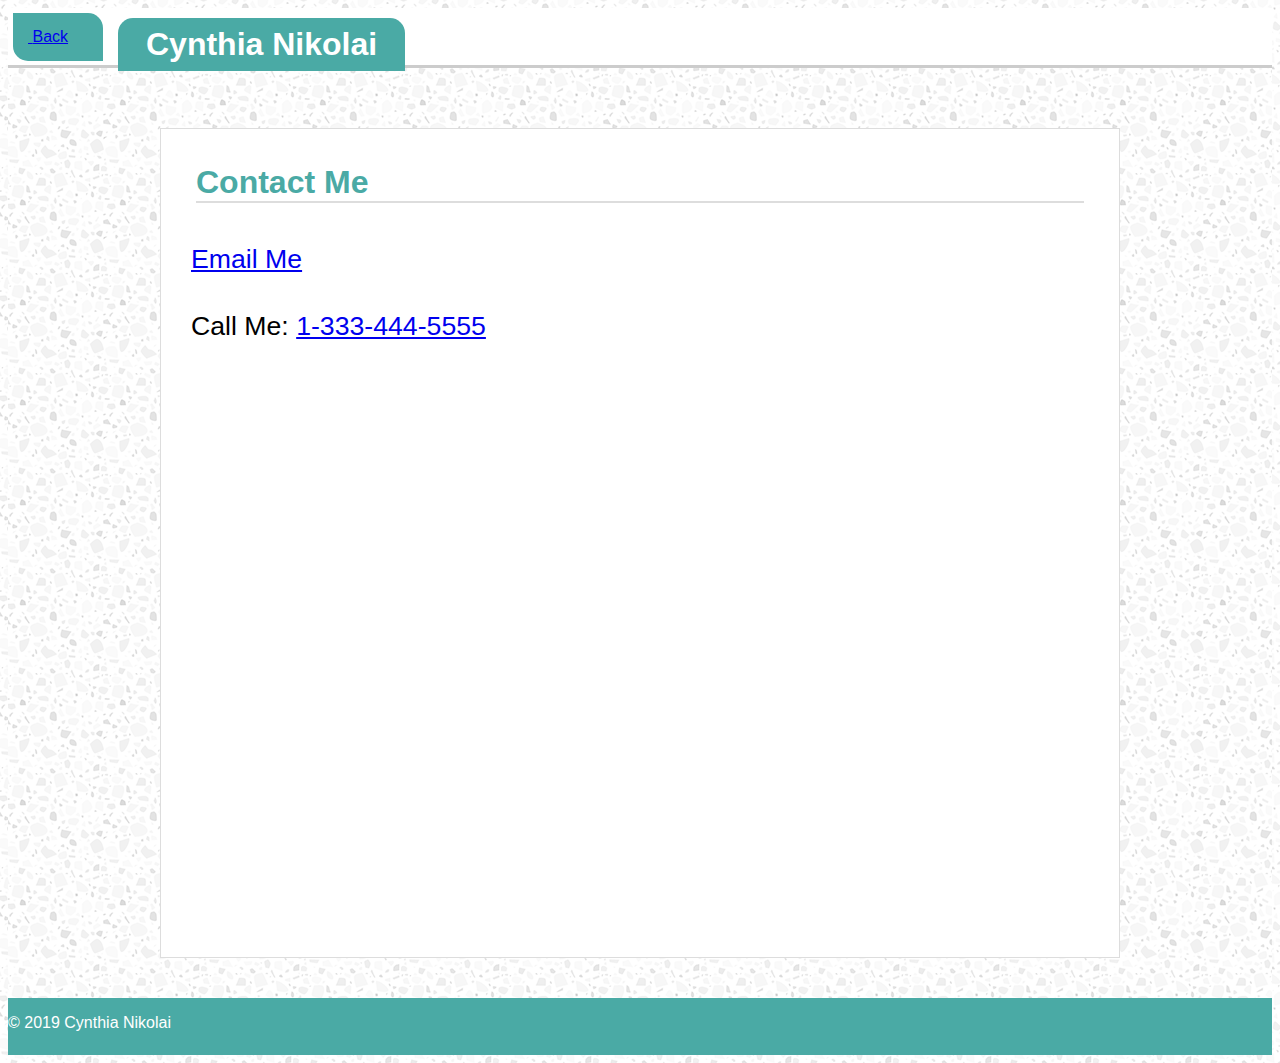
==== contactme.html @ e4299380 "initial commit" ====
<!DOCTYPE html>
<html lang="en">
<head>
    <meta charset="UTF-8">
    <meta name="viewport" content="width=device-width, initial-scale=1.0">
    <meta http-equiv="X-UA-Compatible" content="ie=edge">
    <title>Cynthia Nikolai</title>
    <link rel="stylesheet" href="assets/css/style.css">
    <link rel="stylesheet" href="https://use.fontawesome.com/releases/v5.8.1/css/all.css" integrity="sha384-50oBUHEmvpQ+1lW4y57PTFmhCaXp0ML5d60M1M7uH2+nqUivzIebhndOJK28anvf" crossorigin="anonymous">
</head>
<body>
    <nav>
            <div class="backbutton"><a href="switchboard.html"><i class="fas fa-arrow-left">&nbsp;</i>Back</a></div>
            <!-- <section> -->
                <div id="leftsideofmenu" class="name"><h1>Cynthia Nikolai</h1></div>
            <!-- </section> -->
        </nav>
        <div id="main-container" class="container">
        <section class="main-section">
        <h1 id="aboutme">Contact Me</h1>
        <br>
        <br>
            <div class="resume">
                <a href="mailto:cnikolai@earthlink.net">Email Me</a>
            </div>
            <br>
            <br>
            <div class="resume">
                <span style="font-size: 20pt;">Call Me: </span><a href="tel:1-333-444-5555">1-333-444-5555</a>
            </div>
    </section>
    </div>
    <footer>
        <p>&copy; 2019 Cynthia Nikolai</p>
    </footer>
</body>
</html>
---- assets/css/style.css ----
* {
    box-sizing: border-box;
}

body, html{
    background-image: url('../images/light-grey-terrazzo.png');
    /* display: flex;
    align-items: center;
    justify-content: center; */
    min-height: calc(100vh - 70px);
    /* overflow: hidden; */
     /* make sure it is at least as tall as the viewport */
    /* min-height: 100vh; */
    /* height: 100%; */
    position:relative; 
    font-family: Arial, Helvetica, sans-serif;
}


/* CSS Grid Views */
.col-1 {width: 8.33%;}
.col-2 {width: 16.66%;}
.col-3 {width: 25%;}
.col-4 {width: 33.33%;}
.col-5 {width: 41.66%;}
.col-6 {width: 50%;}
.col-7 {width: 58.33%;}
.col-8 {width: 66.66%;}
.col-9 {width: 75%;}
.col-10 {width: 83.33%;}
.col-11 {width: 91.66%;}
.col-12 {width: 100%;}

.row {
  /* display: flex;
  align-items: center;
  justify-content: center; */
}

.stack-row {
  display: flex;
  flex-flow: row;
  /* height: 100%; */
}

.backbutton {
  /* display: flex; */
  align-self: flex-start;
  width: 90px;
  padding: 15px;
  color: black;
  float:left;
  margin: 5px;
  background-color: #4aaaa5;
  border-top-right-radius: 15px;
  border-bottom-left-radius: 15px;
}

.spacer {
  height: 125px;
}

/* .row::after {
    content: "";
    clear: both;
    display: table;
  } */

  /* footer {
    background-color: #F1F1F1;
    text-align: center;
    padding: 10px;
  } */

  /* general */

.container {
  width: 100%;
  max-width: 960px;
  height: 80vh;
  margin: 0 auto;
  clear: both;
}
  /* width:100%;
  */
  /* height:100vh;  */
  /* position:relative; */
  /* display: flex;
  align-items: center;
  justify-content: center; */
  /* max-height: 500px; */
  /* margin: auto; */

/* main */

#main-container {
  /* padding-top: 130px; */
  min-height: calc(100vh - 70px);
  /* margin: auto; */
}

.main-section {
  float:left;
  width: 100%;
  max-width: 960px;
  min-height: calc(100vh - 70px);
  padding: 30px;
  margin: 0 auto 40px;
  background: #ffffff;
  border: 1px solid #dddddd;
}

.largeheader {
  font-size: 50pt;
}

.mediumheader {
  font-size: 25pt;
}

.header {
    padding: 30px;
    text-align: center;
    background: white;
  }

  .aligner {
    /* margin-left: 150px; */
    display: flex;
    align-items: center; 
    justify-content: center;
  }

  .aligner2 {
    /* margin-top: 225px; */
    display: flex;
    align-items: center;
    justify-content: center;
    flex-flow: column;
  }
  
  .alignerleft {
    /* margin-top: 225px; */
     display: initial;
    align-items: left;
    justify-content: left;
    /* display: unset; */
    /* flex-flow: column; */
  }

/* HEADER */
main {
  min-height: 400px;
  min-width: 400px;
  background: #fff;
  padding: 40px 20px;
  border-radius: 5px;
  box-shadow: 5px 55px 50px -20px #b6b6b6; 
}

  /* .aligner-item {
      flex: 1;
  } */

  .switchboardspacer {
    height: 20px;
  }

  /* .left {
      float: left;
  }

  .right {
      float: right;
  } */

  /* .centervertically {
    position: relative;
    top: 50%; 
    left: 33%;
} */

/* .centered {
  display: flex;
  align-items: center;
  justify-content: center;
} */

.learnaboutme {
  /* position: relative; */
  /* left: 0%; */
  /* margin-left: 15px; */
  /* float: left; */
}

.me {
    /* position: relative; */
    border-radius: 15px;
    /* top: 50%; */
    /* left: 33%; */
    height: 600px;
    /* margin-top: 55px;   */
    width: 525px;
    /* display: flex;
  align-items: center;
  justify-content: center; */
}

section {
  margin-left: auto;
  margin-right: auto;
  /* margin-top: 0px; */
  margin-bottom: 60px;
  width: 960px;
  background-color: #ffffff;
  /* position: relative; */
}

nav {
  /* margin-top: 0px; */
  background-color: #ffffff;
  border-bottom: solid #cccccc;
  margin-bottom: 60px;
  height: 60px;
}

nav > section {
  height: 57px;
}

.name {
  color: #4aaaa5;
  /* padding: 10px; */
  margin: 10px;
  border-top-right-radius: 15px;
  border-top-left-radius: 15px;
}


h1 {
  color: #4aaaa5;
  /* padding: 10px; */
  margin: 5px;
  /* font-size: 20pt; */
  /* padding-top: 0px;  */
  border-top-right-radius: 15px;
  border-top-left-radius: 15px;
}

#leftsideofmenu {
  float: left;
  /* height: 57px; */
  margin-bottom: 0px;
  padding-bottom: 0px;
  background-color: #4aaaa5;
}

#leftsideofmenu > h1 {
  color: #ffffff;
  margin: 8px;
  padding: 0 20px;
  padding-bottom: 0px;
  border-top-right-radius: 15px;
  border-top-left-radius: 15px;
}

#rightsideofmenu {
  float: right;
  padding: 15px;
  /* position: relative; */
}

/* #maincontentportfolio {
  /* background-color: #ffffff; */
  /* border: 2px solid #dddddd; */
  /* height: auto; */
  /* min-height: calc(100vh - 7px); */
  /* min-height: 100vh; */

  /* width: 700px; */
  /* padding: 20px; */
  /* min-height: calc(100vh - 70px); */
  /* box-sizing: border-box; */
  /* margin-bottom: 200px; */

    /* margin: 0 0 40px; */
    /* background: #ffffff; */
/* }  */

footer {
  background-color: #4aaaa5;
  color: #ffffff;
  height: 57px;
  /* position:absolute;
  bottom:0; */
  display: flex;
  align-self: flex-end;
  width: 100%;
}

.sized {
  height: 200px;
  width: 100px;
  border-radius: 15px;
}

.funfactsized {
  /* height: 300px;
  width: 400px; */
  border-radius: 15px;
}

/* footer {
  padding: 30px 0;
  clear: both;
  font-size: 12px;
  color: #ffffff;
  color: #cccccc;
  text-align: center;
  background: #666666;
  border-top: 8px solid #4aaaa5;
  height: 50px;
} */

#aboutme {
  border-bottom: 2px solid #dddddd;
}

/* portfolio page */

.work {
  position: relative;
  float: left;
  width: 274px;
  margin: 20px 0 25px;
  overflow: auto;
}

.work:nth-child(even) {
  margin-right: 40px;
}

.work img {
  width: 250px;
  border: 0 none;
  opacity: 0.8;
}

.work h3 {
  position: absolute;
  bottom: 20px;
  width: 250px;
  padding: 15px;
  margin-bottom: 0;
  font-weight: 300;
  line-height: 30px;
  color: #ffffff;
  text-align: center;
  background: #4aaaa5;
  border-bottom: 0;
}

.auth-image {
  float: left;
  width: 200px;
  height: auto;
  margin-top: 10px;
  margin-right: 25px;
}

.resume > a {
  font-size: 20pt;
}

/* Responsive layout - makes the three columns stack on top of each other instead of next to each other on smaller screens (600px wide or less) */
   @media screen and (max-width:768px) {
       section {
           width: 570px;
           /* height: 650px; */
       }
       #main-container {
        /* padding-top: 130px; */
        min-height: calc(220vh - 70px);
        /* margin: auto; */
      }
      
      .main-section {
        float:left;
        width: 100%;
        max-width: 960px;
        min-height: calc(220vh - 70px);
        padding: 30px;
        margin: 0 auto 40px;
        background: #ffffff;
        border: 1px solid #dddddd;
      }
   } 
   
   @media screen and (max-width:640px) {
       section {
           width: 100%;
           /* height: 100%; */
       }
       
       
       #rightsideofmenu {
           padding: 0px auto;
       }
   
       #main-container {
        /* padding-top: 130px; */
        min-height: calc(480vh - 70px);
        /* margin: auto; */
      }
      
      .main-section {
        float:left;
        width: 100%;
        max-width: 960px;
        min-height: calc(480vh - 70px);
        padding: 30px;
        margin: 0 auto 40px;
        background: #ffffff;
        border: 1px solid #dddddd;
      }
   }
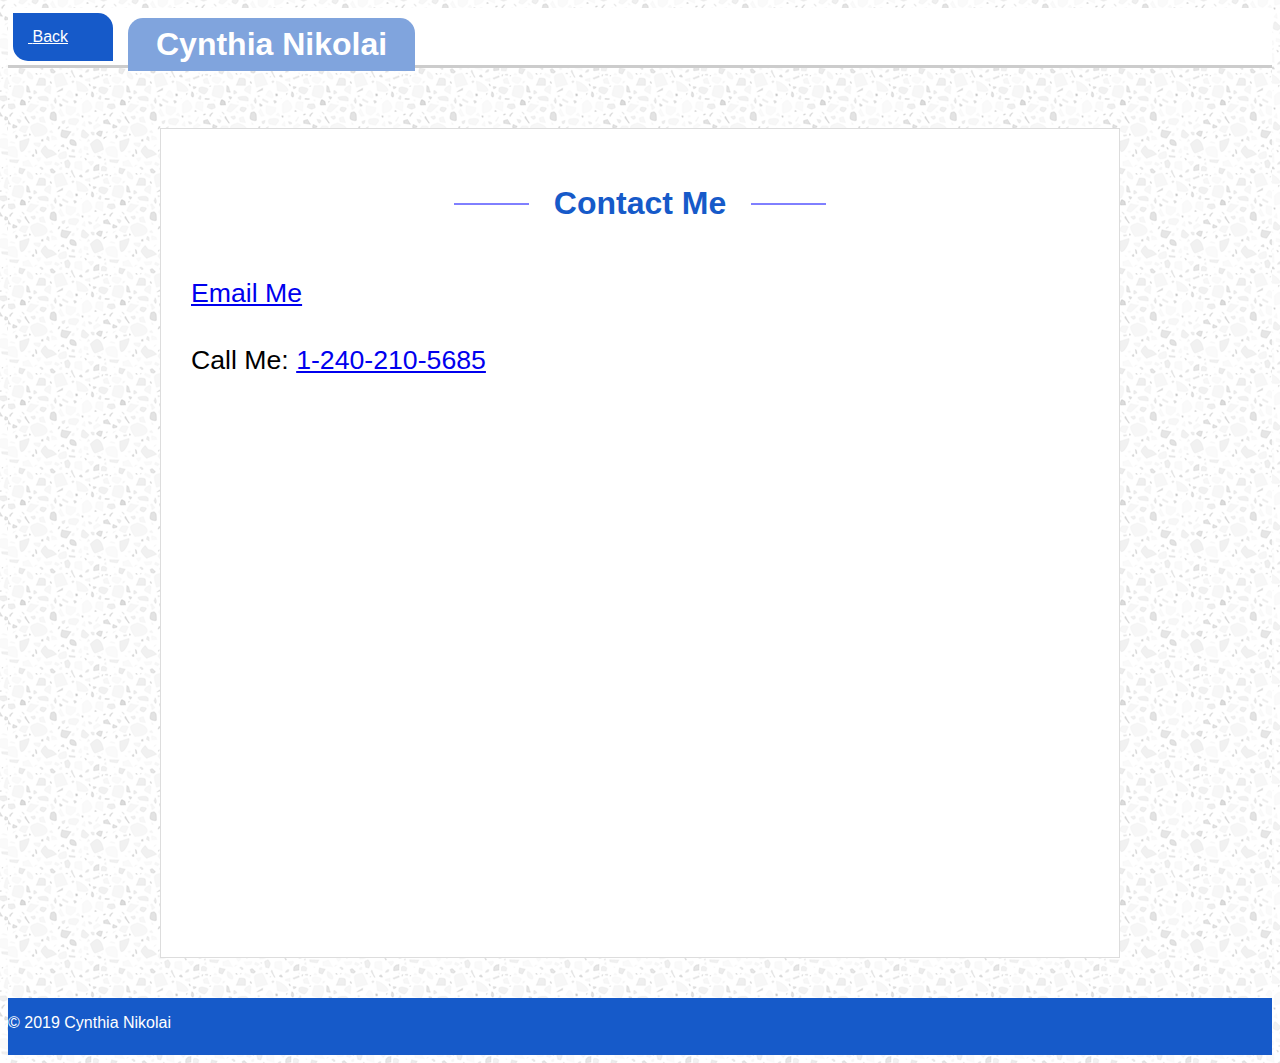
==== commit 84d70c34: "advanced features" ====
--- a/contactme.html
+++ b/contactme.html
@@ -10,14 +10,14 @@
 </head>
 <body>
     <nav>
-            <div class="backbutton"><a href="switchboard.html"><i class="fas fa-arrow-left">&nbsp;</i>Back</a></div>
+            <div class="backbutton"><a class="fas" href="switchboard.html"><i class="fas fa-arrow-left">&nbsp;</i>Back</a></div>
             <!-- <section> -->
                 <div id="leftsideofmenu" class="name"><h1>Cynthia Nikolai</h1></div>
             <!-- </section> -->
         </nav>
         <div id="main-container" class="container">
         <section class="main-section">
-        <h1 id="aboutme">Contact Me</h1>
+        <h1 id="aboutme"><svg width="100" height="50"><line x1="0" y1="40" x2="75" y2="40" stroke="blue"/></svg>Contact Me<svg width="100" height="50"><line x1="25" y1="40" x2="100" y2="40" stroke="blue"/></svg></h1>
         <br>
         <br>
             <div class="resume">
@@ -26,7 +26,7 @@
             <br>
             <br>
             <div class="resume">
-                <span style="font-size: 20pt;">Call Me: </span><a href="tel:1-333-444-5555">1-333-444-5555</a>
+                <span style="font-size: 20pt;">Call Me: </span><a href="tel:1-240-210-5685">1-240-210-5685</a>
             </div>
     </section>
     </div>
--- a/assets/css/style.css
+++ b/assets/css/style.css
@@ -43,15 +43,23 @@
   /* height: 100%; */
 }
 
+.fas {
+  color: #ffffff;
+}
+
+.white {
+  color: #ffffff;
+}
+
 .backbutton {
   /* display: flex; */
   align-self: flex-start;
-  width: 90px;
+  width: 100px;
   padding: 15px;
-  color: black;
+  color: #ffffff;
   float:left;
   margin: 5px;
-  background-color: #4aaaa5;
+  background-color: #165ac9;
   border-top-right-radius: 15px;
   border-bottom-left-radius: 15px;
 }
@@ -100,6 +108,7 @@
 }
 
 .main-section {
+  /* align-items: center; */
   float:left;
   width: 100%;
   max-width: 960px;
@@ -229,7 +238,7 @@
 }
 
 .name {
-  color: #4aaaa5;
+  color: #165ac9;
   /* padding: 10px; */
   margin: 10px;
   border-top-right-radius: 15px;
@@ -238,7 +247,7 @@
 
 
 h1 {
-  color: #4aaaa5;
+  color: #80a4dd;
   /* padding: 10px; */
   margin: 5px;
   /* font-size: 20pt; */
@@ -252,7 +261,7 @@
   /* height: 57px; */
   margin-bottom: 0px;
   padding-bottom: 0px;
-  background-color: #4aaaa5;
+  background-color: #80a4dd;
 }
 
 #leftsideofmenu > h1 {
@@ -288,7 +297,7 @@
 /* }  */
 
 footer {
-  background-color: #4aaaa5;
+  background-color: #165ac9;
   color: #ffffff;
   height: 57px;
   /* position:absolute;
@@ -318,12 +327,16 @@
   color: #cccccc;
   text-align: center;
   background: #666666;
-  border-top: 8px solid #4aaaa5;
+  border-top: 8px solid #165ac9;
   height: 50px;
 } */
 
 #aboutme {
-  border-bottom: 2px solid #dddddd;
+  /* border-bottom: 2px solid #dddddd; */
+  text-align: center;
+  margin-bottom: 20px;
+  font-size: 24pt;
+  color: #165ac9;
 }
 
 /* portfolio page */
@@ -331,13 +344,18 @@
 .work {
   position: relative;
   float: left;
+  /* align-items: center; */
   width: 274px;
   margin: 20px 0 25px;
-  overflow: auto;
+  /* overflow: auto; */
 }
 
 .work:nth-child(even) {
   margin-right: 40px;
+}
+
+.work:nth-child(even) {
+  margin-left: 120px;
 }
 
 .work img {
@@ -356,7 +374,7 @@
   line-height: 30px;
   color: #ffffff;
   text-align: center;
-  background: #4aaaa5;
+  background: #80a4dd;
   border-bottom: 0;
 }
 
